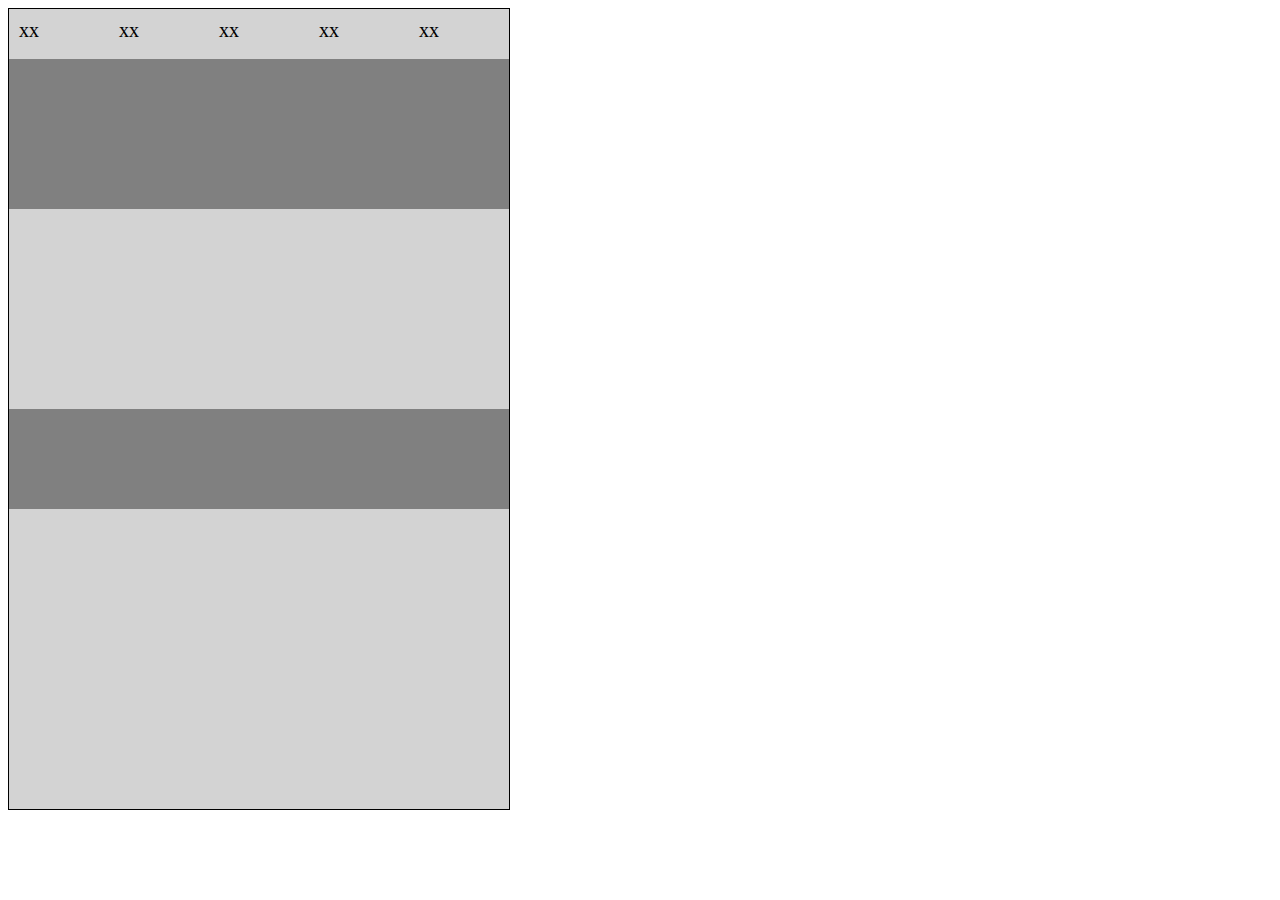
==== ex03.html @ 747683d2 "实验三部分" ====
<!DOCTYPE html>
<html>
<head>
<meta charset="utf-8">
<meta http-equiv="X-UA-Compatible" content="IE=edge,chrome=1">
<title>Examples</title>
<meta name="description" content="">
<meta name="keywords" content="">
<link type="text/css" href="css/ex03.css" rel="stylesheet">
</head>
<body>
<div id="father">
<div id="part1">
	<div class="title">xx</div>
	<div class="title">xx</div>
	<div class="title">xx</div>
	<div class="title">xx</div>
	<div class="title">xx</div>
</div>
<div id="part2"></div>
<div id="part3"></div>
<div id="part4"></div>
<div id="part5"></div>
	
</div>
    
</body>
</html>
---- css/ex03.css ----
@charset "UTF-8";
/**
 * 
 * @authors Your Name (you@example.org)
 * @date    2017-03-30 14:34:33
 * @version $Id$
 */
#father{
	height: 800px;
	width: 500px;
	background-color: lightgray;
	border: solid 1px;
}
#part1{
	height: 50px;
}
#part2{
	height: 150px;
	background-color: gray;
}
#part3{
	height: 200px;
}
#part4{
	height: 100px;
	background-color: gray;
}
#part5{
	height: 300px;
}
.title{
	display: inline-block;
	box-sizing: border-box;
	width: 100px;
	height: 50px;
	float: left;
	padding: 10px;
	margin: auto;
	font-size: 20px;
}
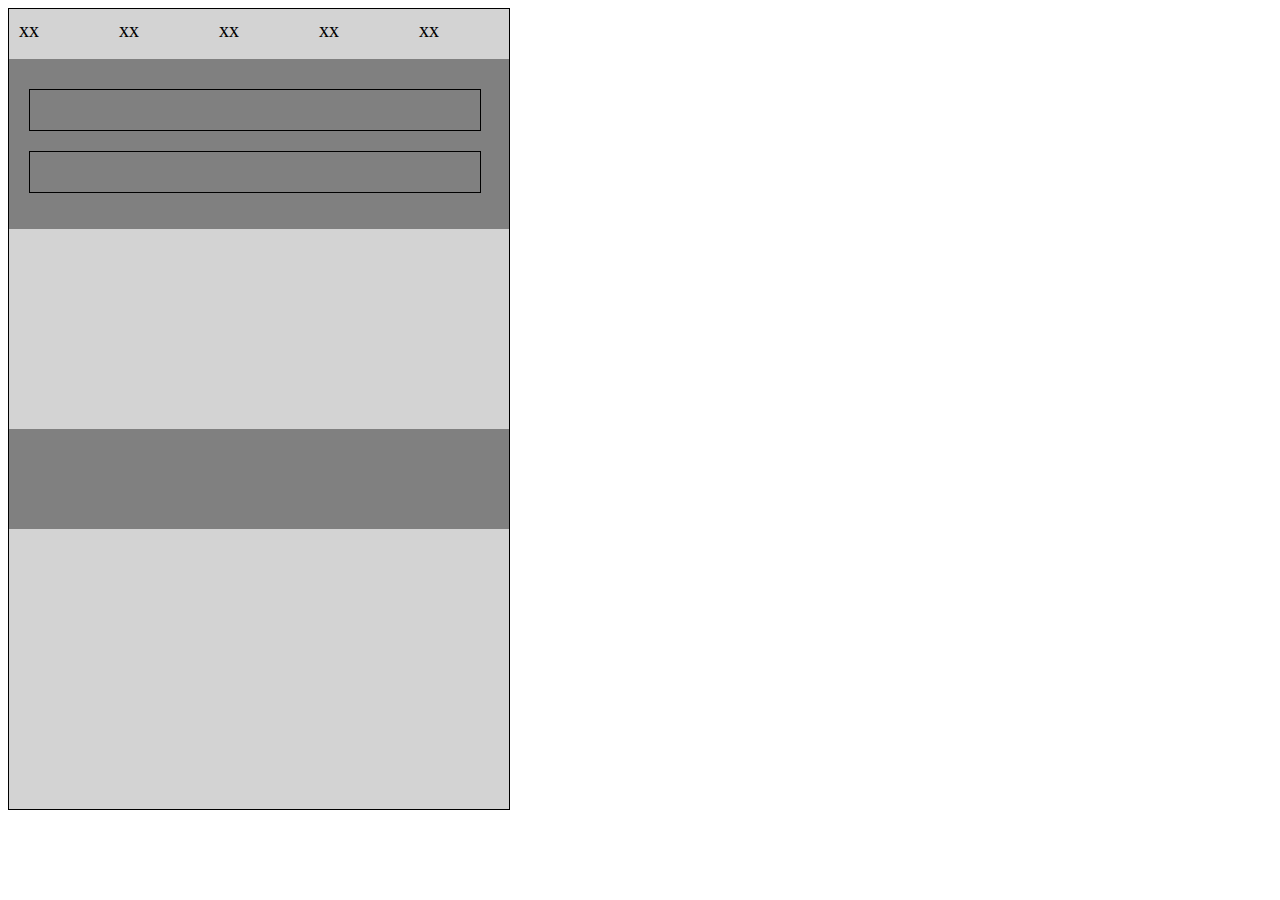
==== commit 8cf07a12: "add index" ====
--- a/ex03.html
+++ b/ex03.html
@@ -17,7 +17,10 @@
 	<div class="title">xx</div>
 	<div class="title">xx</div>
 </div>
-<div id="part2"></div>
+<div id="part2">
+	<p></p>
+	<p></p>
+</div>
 <div id="part3"></div>
 <div id="part4"></div>
 <div id="part5"></div>
--- a/css/ex03.css
+++ b/css/ex03.css
@@ -16,6 +16,8 @@
 }
 #part2{
 	height: 150px;
+	padding-top: 10px;
+	padding-bottom: 10px;
 	background-color: gray;
 }
 #part3{
@@ -37,4 +39,11 @@
 	padding: 10px;
 	margin: auto;
 	font-size: 20px;
+}
+#part2 p{
+	display: block;
+	height: 40px;
+	width: 450px;
+	margin: 20px;
+	border: 1px solid black;
 }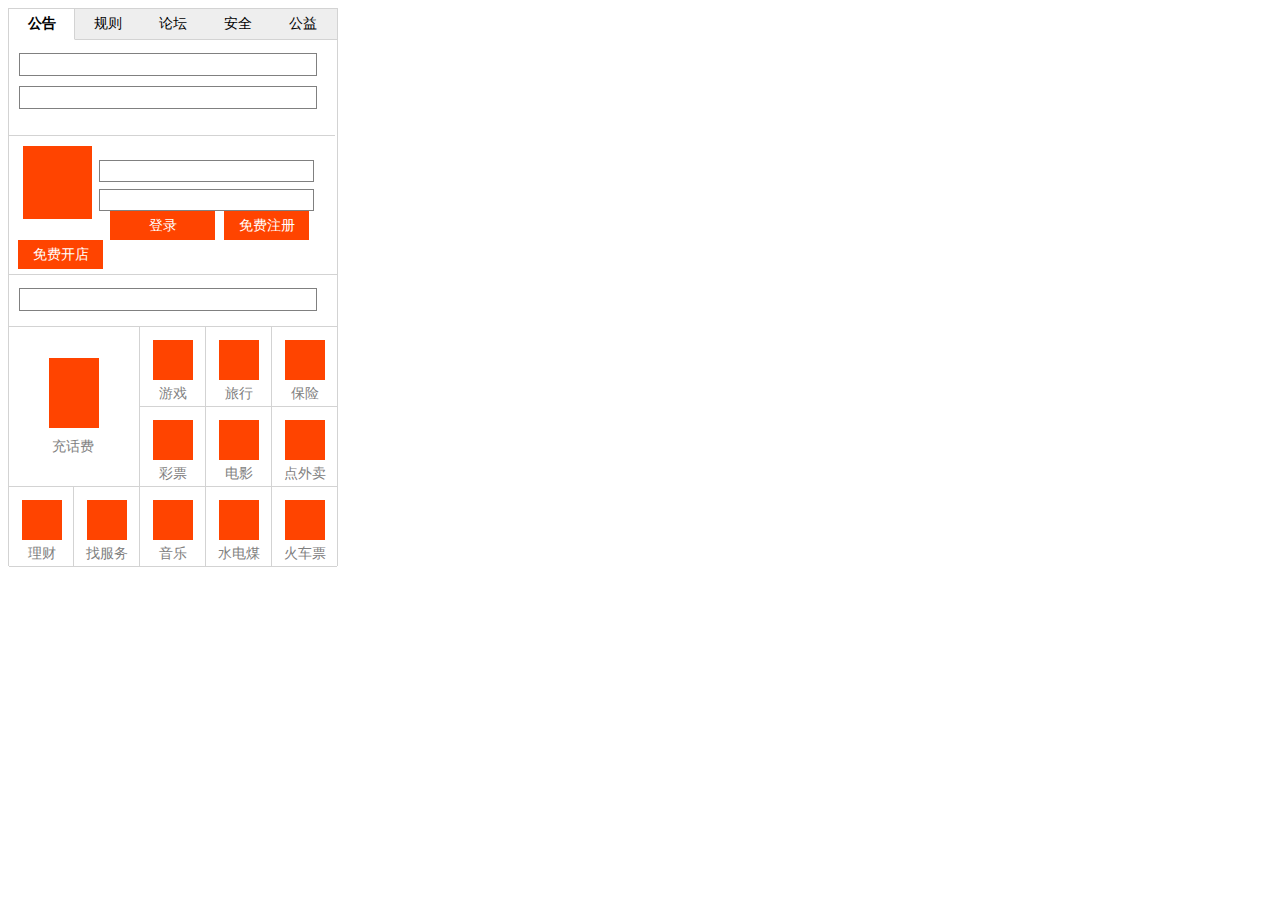
==== commit 309f96f3: "修改" ====
--- a/ex03.html
+++ b/ex03.html
@@ -3,29 +3,87 @@
 <head>
 <meta charset="utf-8">
 <meta http-equiv="X-UA-Compatible" content="IE=edge,chrome=1">
-<title>Examples</title>
+<title>ex03</title>
 <meta name="description" content="">
 <meta name="keywords" content="">
 <link type="text/css" href="css/ex03.css" rel="stylesheet">
 </head>
 <body>
-<div id="father">
-<div id="part1">
-	<div class="title">xx</div>
-	<div class="title">xx</div>
-	<div class="title">xx</div>
-	<div class="title">xx</div>
-	<div class="title">xx</div>
-</div>
-<div id="part2">
-	<p></p>
-	<p></p>
-</div>
-<div id="part3"></div>
-<div id="part4"></div>
-<div id="part5"></div>
-	
-</div>
+<div class='box'>
+		<div class='box1'>
+			<div class='box1-1'>公告</div>
+			<div class='box1-2'>规则</div>
+			<div class='box1-2'>论坛</div>
+			<div class='box1-2'>安全</div>
+			<div class='box1-2'>公益</div>
+		</div>
+		<div class='box2'>
+			<div class='box2-1'></div>
+			<div class='box2-2'></div>
+		</div>
+		<div class='box3'>
+			<div class='box3-img'></div>
+			<div class='box3-line1'></div>
+			<div class='box3-line2'></div>
+			<div class='clear'></div>
+			<div class='box3-button1'>登录</div>
+			<div class='box3-button2'>免费注册</div>
+			<div class='box3-button2'>免费开店</div>
+		</div>
+		<div class='box4'>
+			<div class='box4-1'></div>
+		</div>
+		<div class='box5'>
+			<div class='box5-left'>
+					<div class='tb1-1'></div>
+					<div class='tb1-2'>充话费</div>
+			</div>
+				<div class="box5-other">
+					<div class="tb2-1"></div>
+					<div class="tb2-2">游戏</div>
+				</div>
+				<div class="box5-other">
+					<div class="tb2-1"></div>
+					<div class="tb2-2">旅行</div>
+				</div>
+				<div class="box5-other">
+					<div class="tb2-1"></div>
+					<div class="tb2-2">保险</div>
+				</div>
+				<div class="box5-other">
+					<div class="tb2-1"></div>
+					<div class="tb2-2">彩票</div>
+				</div>
+				<div class="box5-other">
+					<div class="tb2-1"></div>
+					<div class="tb2-2">电影</div>
+				</div>
+				<div class="box5-other">
+					<div class="tb2-1"></div>
+					<div class="tb2-2">点外卖</div>
+				</div>
+				<div class="box5-sl">
+					<div class="tb2-1"></div>
+					<div class="tb2-2">理财</div>
+				</div>
+				<div class="box5-other">
+					<div class="tb2-1"></div>
+					<div class="tb2-2">找服务</div>
+				</div>
+				<div class="box5-other">
+					<div class="tb2-1"></div>
+					<div class="tb2-2">音乐</div>
+				</div>
+				<div class="box5-other">
+					<div class="tb2-1"></div>
+					<div class="tb2-2">水电煤</div>
+				</div>
+				<div class="box5-other">
+					<div class="tb2-1"></div>
+					<div class="tb2-2">火车票</div>
+				</div>
+		</div>
+	</div>
     
 </body>
 </html>--- a/css/ex03.css
+++ b/css/ex03.css
@@ -5,45 +5,215 @@
  * @date    2017-03-30 14:34:33
  * @version $Id$
  */
-#father{
-	height: 800px;
-	width: 500px;
-	background-color: lightgray;
-	border: solid 1px;
-}
-#part1{
-	height: 50px;
-}
-#part2{
-	height: 150px;
-	padding-top: 10px;
-	padding-bottom: 10px;
-	background-color: gray;
-}
-#part3{
-	height: 200px;
-}
-#part4{
-	height: 100px;
-	background-color: gray;
-}
-#part5{
-	height: 300px;
-}
-.title{
-	display: inline-block;
-	box-sizing: border-box;
-	width: 100px;
-	height: 50px;
-	float: left;
-	padding: 10px;
-	margin: auto;
-	font-size: 20px;
-}
-#part2 p{
-	display: block;
+.box{
+	width: 328px;
+	height: 556px;
+	border: 1px solid lightgray;
+	box-sizing: content-box;	
+}
+
+.box1{
+	width: 328px;
+	height: 30px;
+	background-color: #eeeeee;
+	border-bottom: 1px solid lightgray;
+	font-size: 14px;
+	font-family: "Microsoft YaHei";
+	text-align: center;
+}
+
+.box1-1{
+	width: 65px;
+	height: 30px;
+	border-bottom: 1px solid white; 	
+	border-right: 1px solid lightgray; 
+	background-color: white;
+	float: left;
+	line-height: 30px;
+	font-weight: bold;
+}
+
+.box1-2{
+	width: 65px;
+	height: 30px;
+	float: left;
+	line-height: 30px;	
+}
+
+
+.box2{
+	width: 326px;
+	height: 82px;
+	background-color: white;
+	border-bottom: 1px solid lightgray;	
+}
+
+.box2-1{
+	width: 296px;
+	height: 21px;
+	margin-left: 10px;
+	margin-top: 13px;
+	border: 1px solid gray;
+	
+}
+
+.box2-2{
+	width: 296px;
+	height: 21px;
+	margin-left: 10px;
+	margin-top: 10px;
+	border: 1px solid gray;
+}
+
+.box3{
+	width: 328px;
+	height: 138px;
+	background-color: white;
+	border-bottom: 1px solid lightgray;	
+}
+
+.box3-img{
+	width: 69px;
+	height: 73px;
+	background-color: #ff4400;
+	margin-top: 10px;
+	margin-left: 14px;
+	float: left;
+}
+
+.box3-line1{
+	width: 213px;
+	height: 20px;
+	border: 1px solid gray;
+	float: left;
+	margin-left: 7px;
+	margin-top: 24px;
+}
+
+.box3-line2{
+	width: 213px;
+	height: 20px;
+	border: 1px solid gray;
+	float: left;
+	margin-left: 7px;
+	margin-top: 7px;
+}
+
+.clear1{
+	width: 328px;
+	height: 10px;
+	float: left;
+}
+
+.box3-button1{
+	width: 105px;
+	height: 29px;
+	background-color: #ff4400;
+	margin-left: 18px;
+	float: left;
+	text-align: center;
+	line-height: 29px;
+	color: white;
+	font-size: 14px;
+	font-family: "黑体";
+}
+
+.box3-button2{
+	width: 85px;
+	height: 29px;
+	background-color: #ff4400;
+	margin-left: 9px;
+	float: left;
+	text-align: center;
+	line-height: 29px;
+	color: white;
+	font-size: 14px;
+	font-family: "黑体";
+}
+
+.box4{
+	width: 328px;
+	height: 51px;
+	background-color: white;
+	border-bottom: 1px solid lightgray;	
+}
+
+.box4-1{
+	width: 296px;
+	height: 21px;
+	margin-left: 10px;
+	margin-top: 13px;
+	border: 1px solid gray;
+	position: absolute;
+}
+
+.box5{
+	width: 328px;
+	height: 240px;
+}
+
+.box5-left{
+	width: 130px;
+	height: 160px;
+	background-color: white;
+	float: left;
+	border-bottom: 1px solid lightgray;
+	box-sizing: border-box;	
+}
+
+.tb1-1{
+	
+	margin-left: 40px;
+	margin-top: 31px;
+	width: 50px;
+	height: 70px;
+	background-color: #ff4400;
+}
+
+.tb1-2{
+	margin-left: 40px;
+	margin-top: 10px;
+	width: 47px;
+	height: 30px;
+	font-size: 14px;
+	font-family: "MicrosoftYaHei";
+	text-align: center;
+	color: gray;
+}
+.box5-other{
+	width: 66px;
+	height: 80px;
+	background-color: white;
+	float: left;
+	border-left: 1px solid lightgray;
+	border-bottom: 1px solid lightgray;
+	box-sizing: border-box;	
+}
+
+.tb2-1{
+	
+	margin-left: 13px;
+	margin-top: 13px;
+	width: 40px;
 	height: 40px;
-	width: 450px;
-	margin: 20px;
-	border: 1px solid black;
+	background-color: #ff4400;
+}
+
+.tb2-2{
+	margin-top: 5px;
+	width: 66px;
+	height: 20px;
+	font-size: 14px;
+	font-family: "MicrosoftYaHei";
+	text-align: center;
+	color: gray;
+}
+
+.box5-sl{
+	width: 64px;
+	height: 80px;
+	background-color: white;
+	float: left;
+	border-bottom: 1px solid lightgray;
+	box-sizing: border-box;	
 }